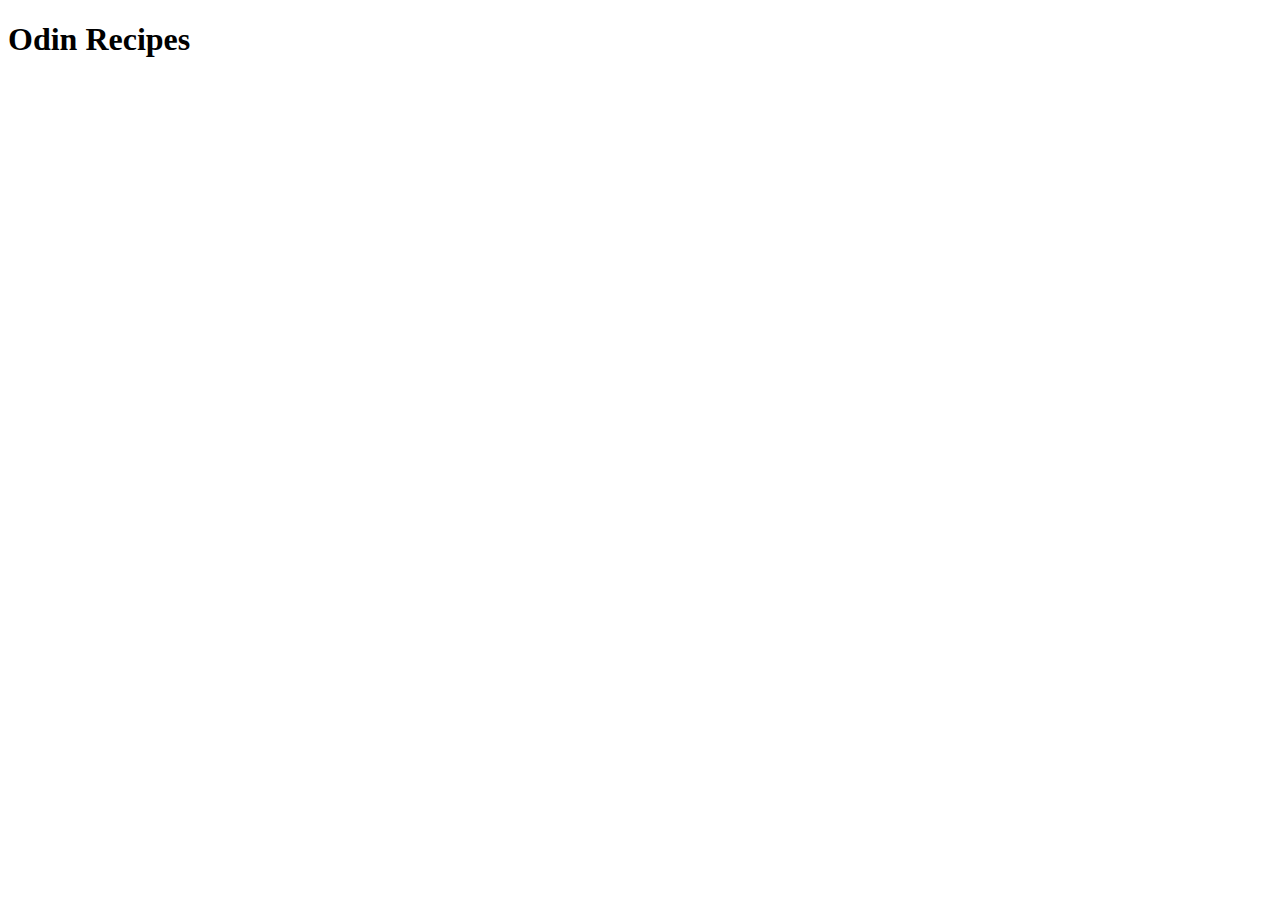
==== index.html @ bd4ec61b "Created index.html" ====
<!DOCTYPE html>
<html lang="en">
<head>
    <meta charset="UTF-8">
    <meta http-equiv="X-UA-Compatible" content="IE=edge">
    <meta name="viewport" content="width=device-width, initial-scale=1.0">
    <title>Document</title>
</head>
<body>
    <h1>Odin Recipes</h1>
</body>
</html>
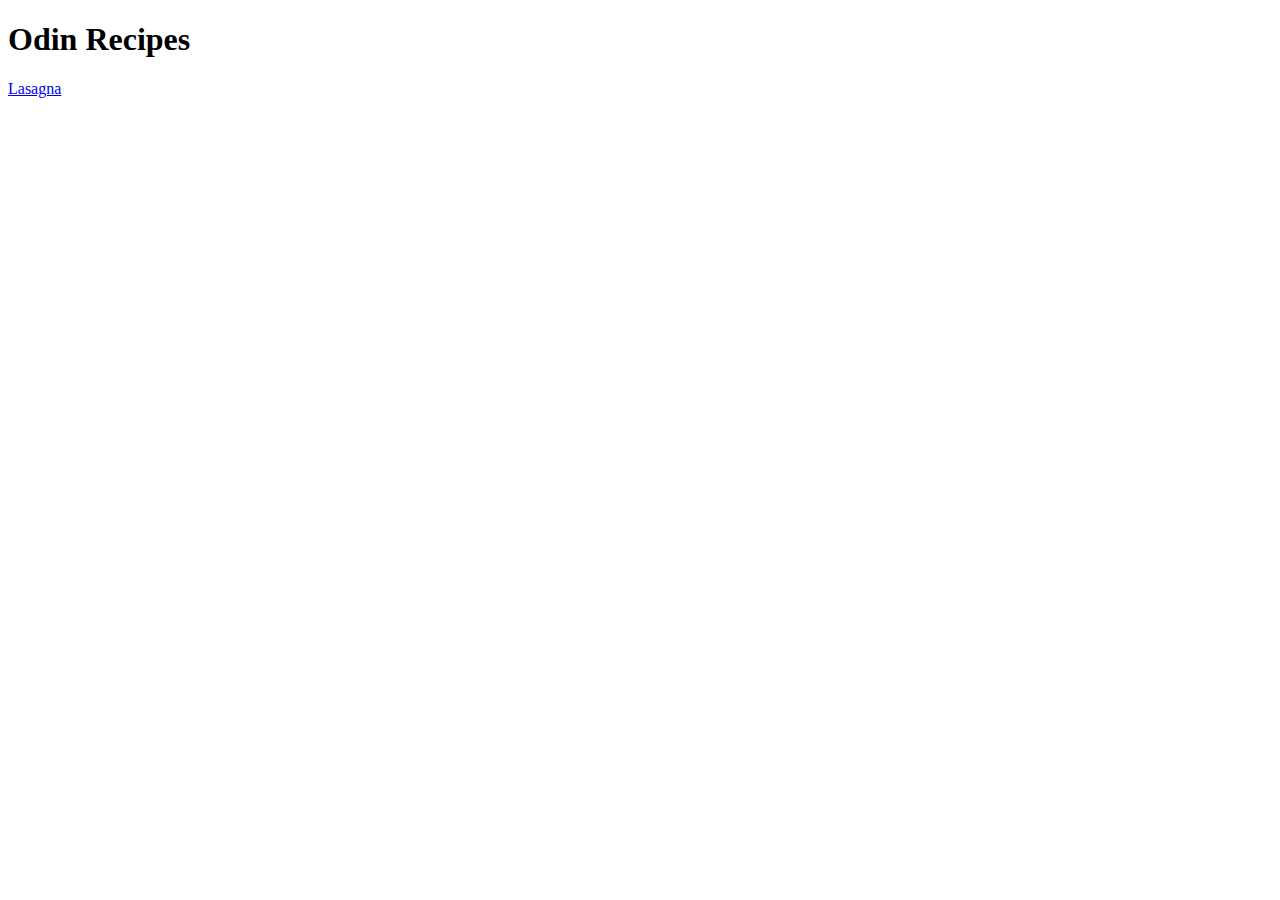
==== commit 43ad2932: "Linked lasagna.html to index.html" ====
--- a/index.html
+++ b/index.html
@@ -8,5 +8,6 @@
 </head>
 <body>
     <h1>Odin Recipes</h1>
+    <a href="./recipes/lasagna.html">Lasagna</a>
 </body>
 </html>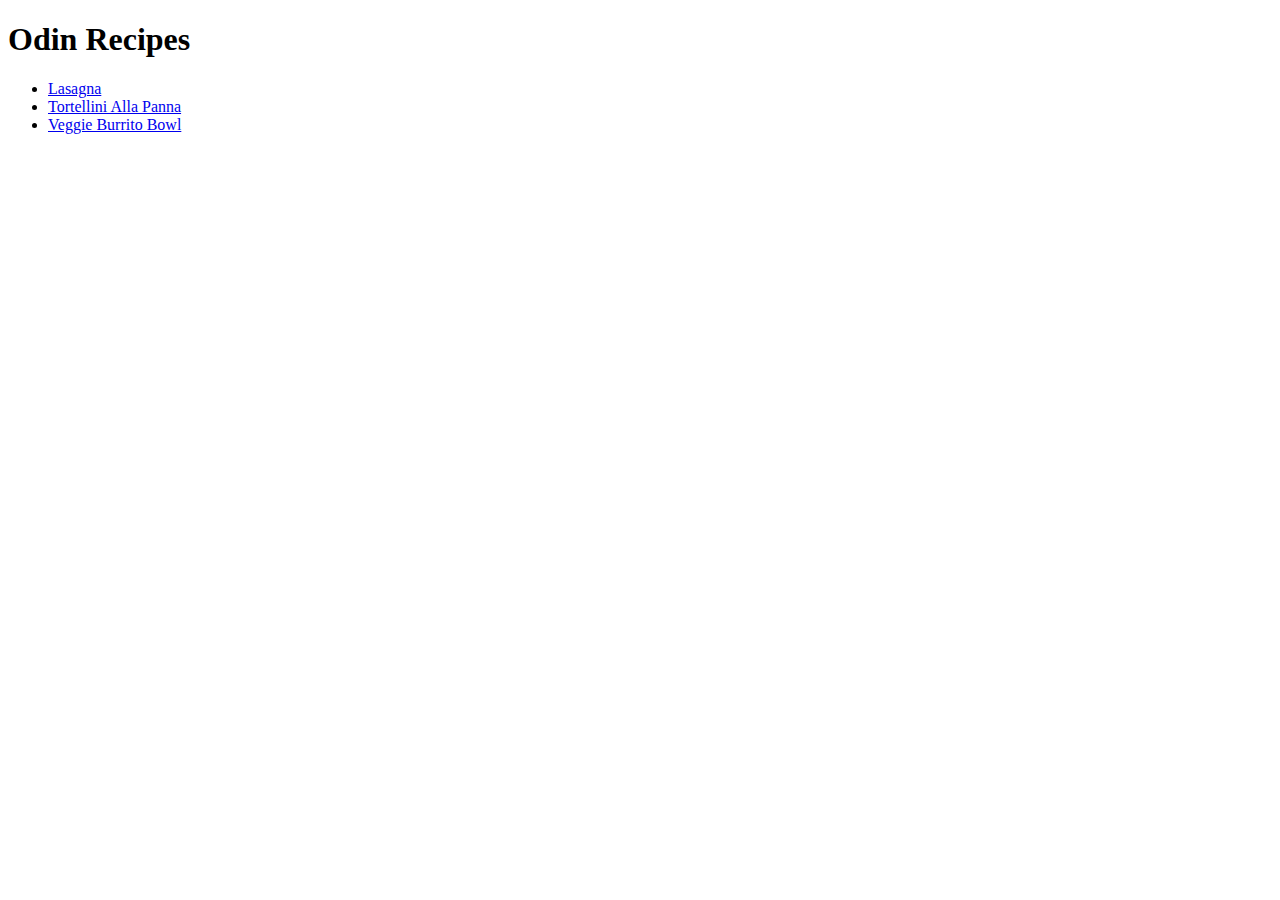
==== commit b0e81933: "Created two other recipe pages" ====
--- a/index.html
+++ b/index.html
@@ -8,6 +8,11 @@
 </head>
 <body>
     <h1>Odin Recipes</h1>
-    <a href="./recipes/lasagna.html">Lasagna</a>
+    
+<ul>
+    <li><a href="./recipes/lasagna.html">Lasagna</a></li>
+    <li><a href="./recipes/tortellini-alla-panna.html">Tortellini Alla Panna</a></li>
+    <li><a href="./recipes/veggie-burrito-bowl.html">Veggie Burrito Bowl</a></li>
+</ul>
 </body>
 </html>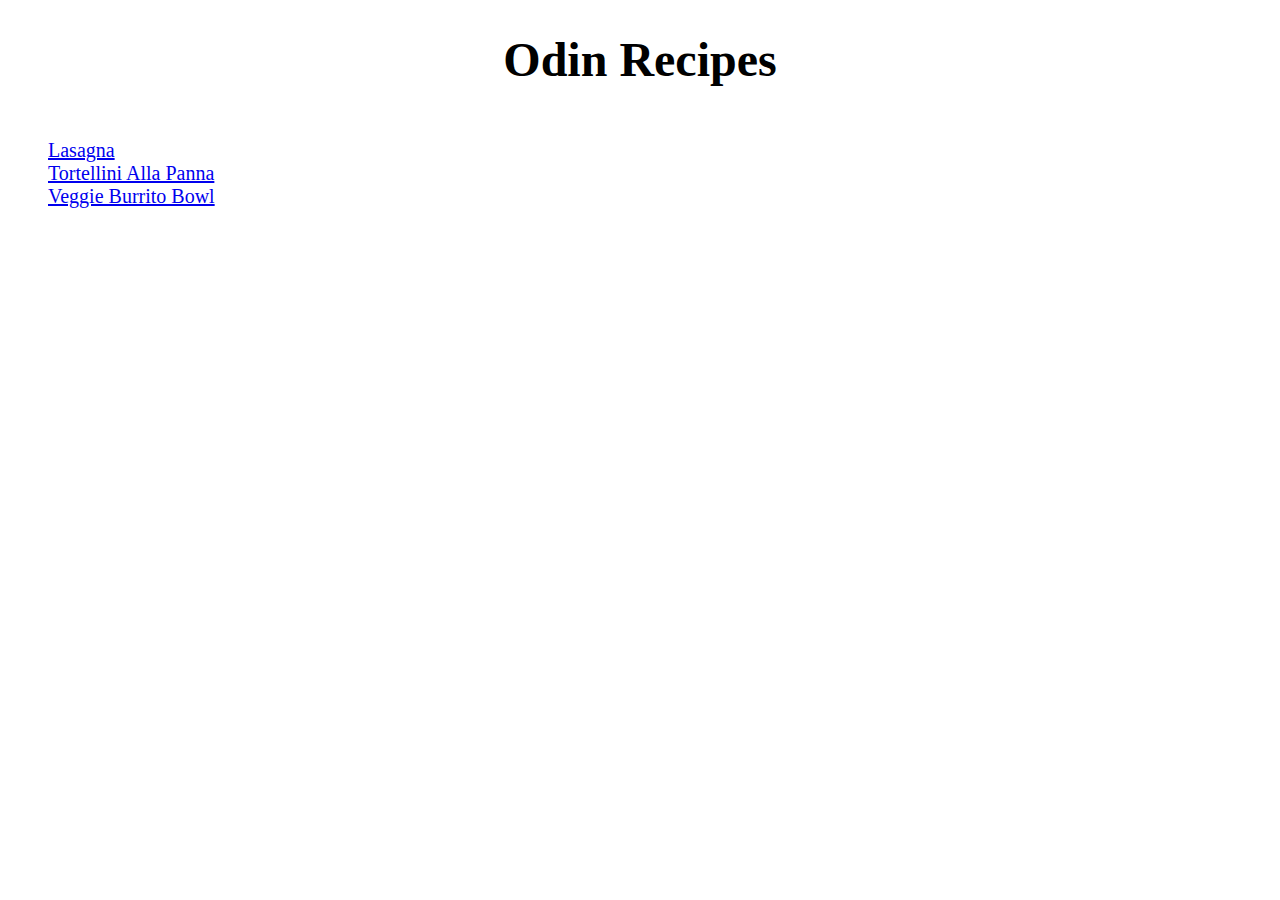
==== commit 30a84ca9: "Started working on css" ====
--- a/index.html
+++ b/index.html
@@ -4,15 +4,16 @@
     <meta charset="UTF-8">
     <meta http-equiv="X-UA-Compatible" content="IE=edge">
     <meta name="viewport" content="width=device-width, initial-scale=1.0">
-    <title>Document</title>
+    <link rel="stylesheet" href="style.css">
+    <title>Odin Recipes</title>
 </head>
 <body>
-    <h1>Odin Recipes</h1>
+    <h1 class="index-head">Odin Recipes</h1>
     
-<ul>
+<ul class="index-list">
     <li><a href="./recipes/lasagna.html">Lasagna</a></li>
     <li><a href="./recipes/tortellini-alla-panna.html">Tortellini Alla Panna</a></li>
     <li><a href="./recipes/veggie-burrito-bowl.html">Veggie Burrito Bowl</a></li>
 </ul>
 </body>
-</html>+</html>
--- a/style.css
+++ b/style.css
@@ -0,0 +1,10 @@
+.index-head {
+    text-align: center;
+    font-size: 48px;
+}
+
+.index-list {
+    list-style-type: none;
+    font-size: 20px;
+    display: inline-block;
+}
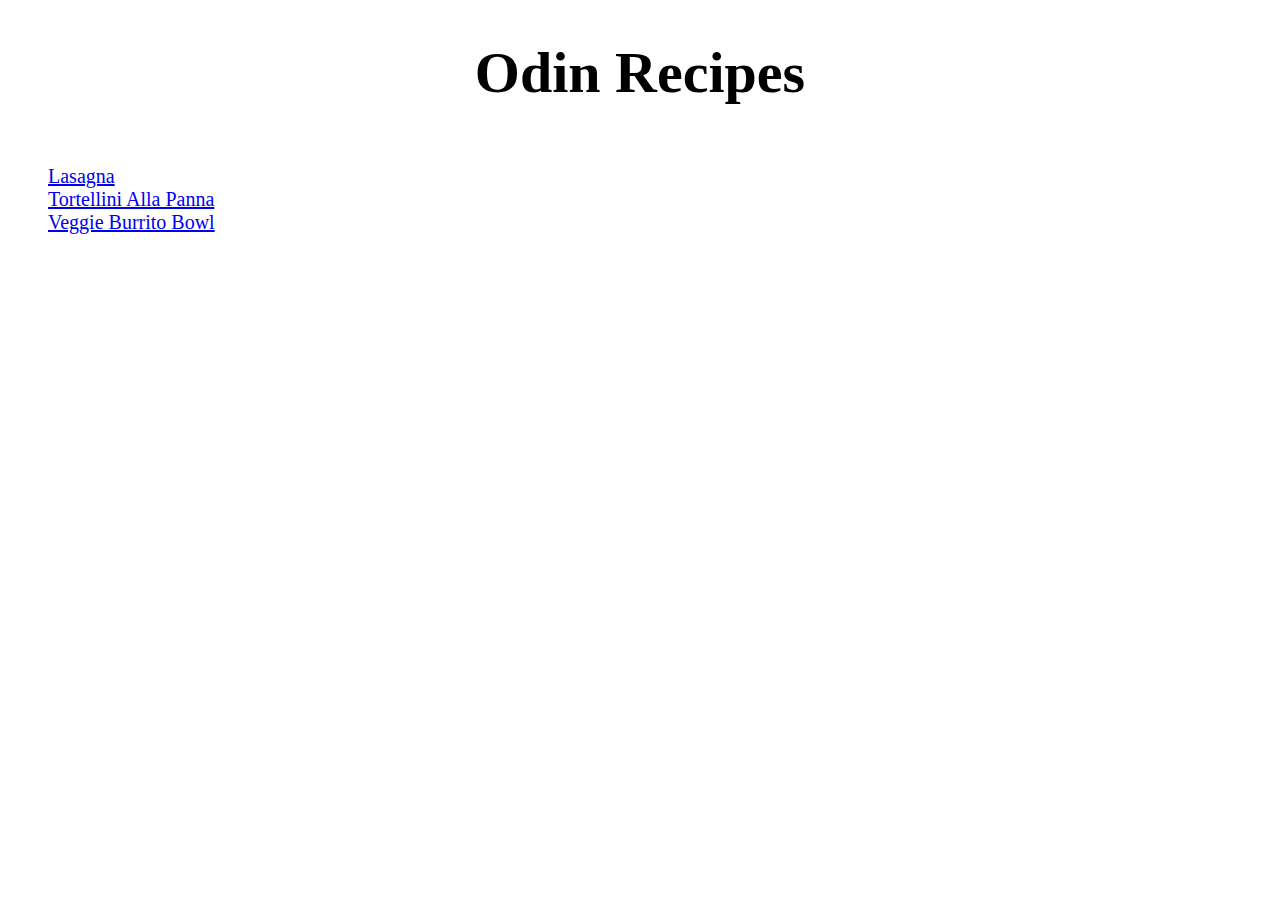
==== commit 1038117b: "initial connection of recipe pages to style.css" ====
--- a/index.html
+++ b/index.html
@@ -4,12 +4,11 @@
     <meta charset="UTF-8">
     <meta http-equiv="X-UA-Compatible" content="IE=edge">
     <meta name="viewport" content="width=device-width, initial-scale=1.0">
-    <link rel="stylesheet" href="style.css">
+    <link rel="stylesheet" href="./style.css">
     <title>Odin Recipes</title>
 </head>
 <body>
-    <h1 class="index-head">Odin Recipes</h1>
-    
+<h1 class="index-head">Odin Recipes</h1>
 <ul class="index-list">
     <li><a href="./recipes/lasagna.html">Lasagna</a></li>
     <li><a href="./recipes/tortellini-alla-panna.html">Tortellini Alla Panna</a></li>
--- a/style.css
+++ b/style.css
@@ -1,6 +1,7 @@
 .index-head {
+    color: #000000;
     text-align: center;
-    font-size: 48px;
+    font-size: 58px;
 }
 
 .index-list {
@@ -8,3 +9,9 @@
     font-size: 20px;
     display: inline-block;
 }
+
+.burrito-head,
+.lasagna-head, 
+.torte-head {
+    text-align: center;
+}
